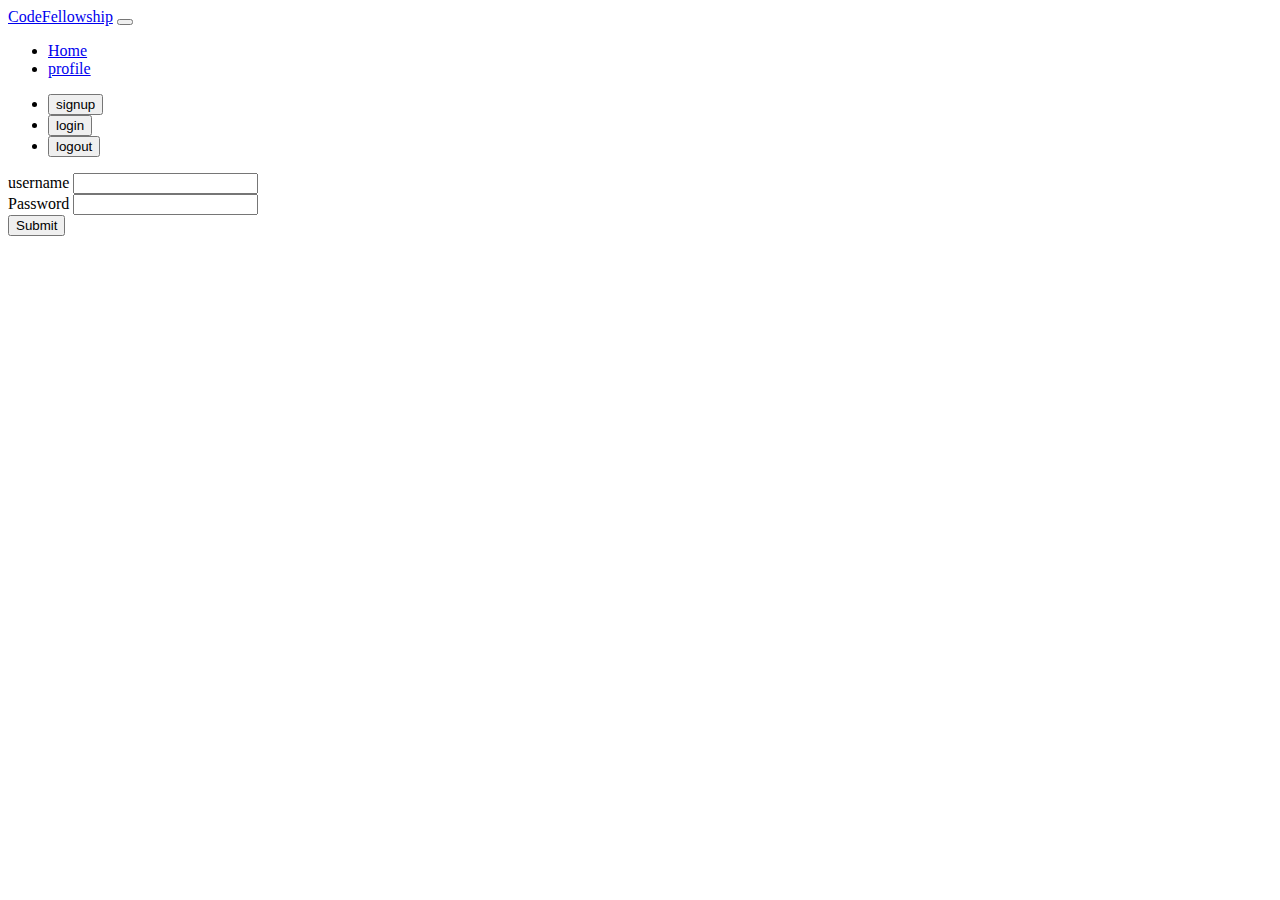
==== codefellowship/src/main/resources/templates/login.html @ 365403ba "add lab 16" ====
<!DOCTYPE html>
<html xmlns:th="http://www.thymeleaf.org" xmlns:sec="http://www.w3.org/1999/xhtml" lang="en">
<head>
    <meta charset="UTF-8">
    <title>Title</title>
    <link href="https://cdn.jsdelivr.net/npm/bootstrap@5.1.0/dist/css/bootstrap.min.css" rel="stylesheet" integrity="sha384-KyZXEAg3QhqLMpG8r+8fhAXLRk2vvoC2f3B09zVXn8CA5QIVfZOJ3BCsw2P0p/We" crossorigin="anonymous">
    <link th:href="@{/style.css}" rel="stylesheet" />
</head>
<body>
<!--start navbar-->
<nav class="navbar navbar-expand-lg navbar-dark bg-dark pt-3 pb-3">
    <div class="container">
        <a class="navbar-brand" href="#">CodeFellowship</a>
        <button class="navbar-toggler" type="button" data-bs-toggle="collapse" data-bs-target="#navbarNav" aria-controls="navbarNav" aria-expanded="false" aria-label="Toggle navigation">
            <span class="navbar-toggler-icon"></span>
        </button>
        <div class="collapse navbar-collapse" id="navbarNav">
            <ul class="navbar-nav m-auto">
                <li class="nav-item">
                    <a class="nav-link active" aria-current="page" href="/">Home</a>
                </li>
                <li class="nav-item" sec:authorize = "isAuthenticated()">
                    <a class="nav-link" href="/profile">profile</a>
                </li>

            </ul>
            <ul class="navbar-nav w-15">
                <li class="nav-item me-1" sec:authorize = "!isAuthenticated()">
                    <form action="/signup" method="get">
                        <input type="submit" value="signup" class="btn btn-warning">
                    </form>
                </li>
                <li class="nav-item" sec:authorize = "!isAuthenticated()">
                    <form action="/login" method="get">
                        <input type="submit" value="login" class="btn btn-warning">
                    </form>
                </li>
                <li class="nav-item" sec:authorize = "isAuthenticated()">
                    <form action="/perform_logout" method="post">
                        <input type="submit" value="logout" class="btn btn-warning">
                    </form>
                </li>

            </ul>
        </div>
    </div>
</nav>

<!--end navbar-->
<div class="signup">
    <div class="container">
        <div class="row">
            <div class="col">
                <form action="/perform_login" method="post">
                    <div class="mb-3">
                        <label for="username" class="form-label">username</label>
                        <input type="text" name="username" class="form-control" id="username" aria-describedby="emailHelp">
                    </div>

                    <div class="mb-3">
                        <label for="password" class="form-label">Password</label>
                        <input name="password" type="password" class="form-control" id="password">
                    </div>

                    <button type="submit" class="btn btn-primary">Submit</button>

                </form>
            </div>
            <div class="col"></div>
        </div>
    </div>
</div>


<script src="https://cdn.jsdelivr.net/npm/bootstrap@5.1.0/dist/js/bootstrap.bundle.min.js" integrity="sha384-U1DAWAznBHeqEIlVSCgzq+c9gqGAJn5c/t99JyeKa9xxaYpSvHU5awsuZVVFIhvj" crossorigin="anonymous"></script>
</body>
</html>
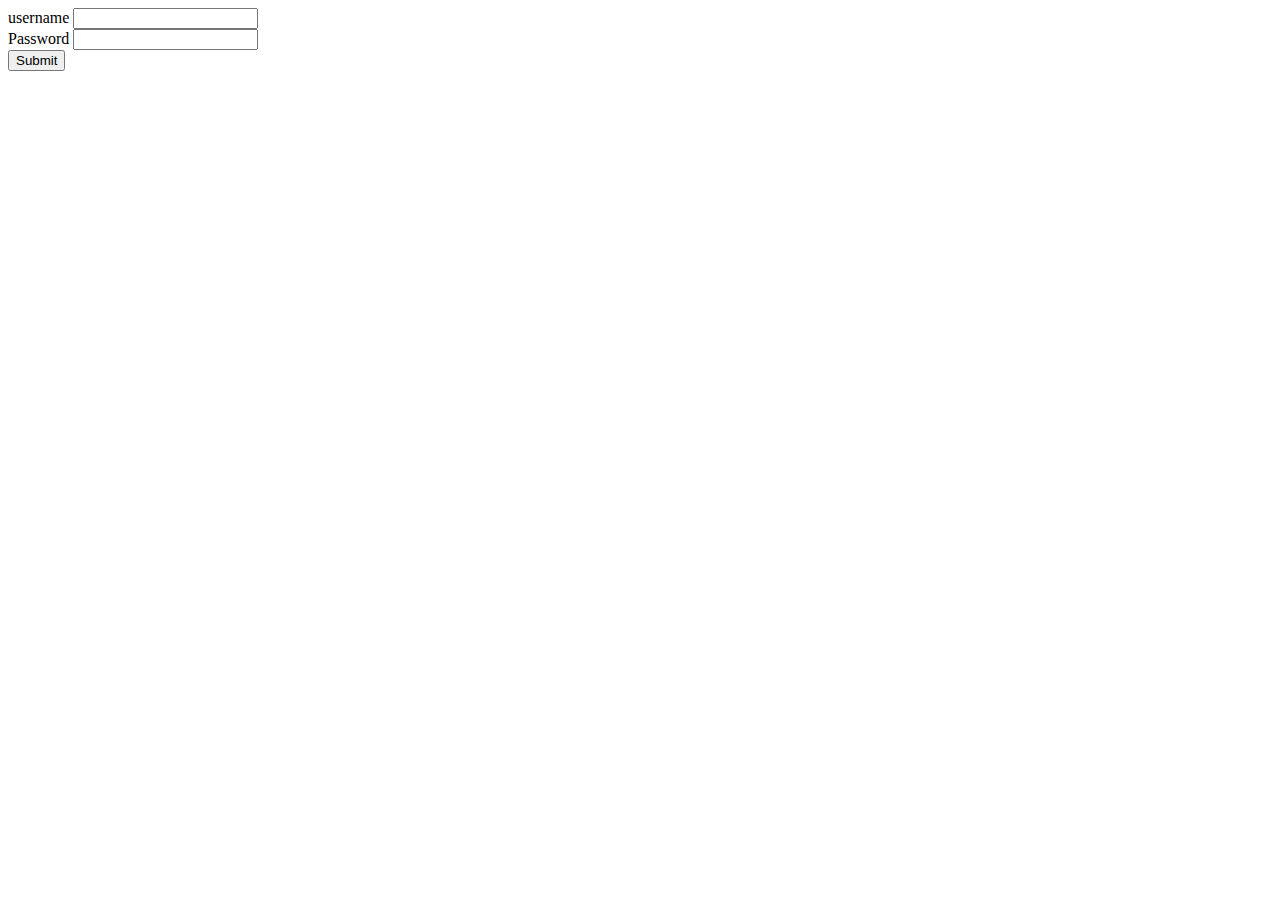
==== commit 44796e1a: "lab 17" ====
--- a/codefellowship/src/main/resources/templates/login.html
+++ b/codefellowship/src/main/resources/templates/login.html
@@ -8,44 +8,7 @@
 </head>
 <body>
 <!--start navbar-->
-<nav class="navbar navbar-expand-lg navbar-dark bg-dark pt-3 pb-3">
-    <div class="container">
-        <a class="navbar-brand" href="#">CodeFellowship</a>
-        <button class="navbar-toggler" type="button" data-bs-toggle="collapse" data-bs-target="#navbarNav" aria-controls="navbarNav" aria-expanded="false" aria-label="Toggle navigation">
-            <span class="navbar-toggler-icon"></span>
-        </button>
-        <div class="collapse navbar-collapse" id="navbarNav">
-            <ul class="navbar-nav m-auto">
-                <li class="nav-item">
-                    <a class="nav-link active" aria-current="page" href="/">Home</a>
-                </li>
-                <li class="nav-item" sec:authorize = "isAuthenticated()">
-                    <a class="nav-link" href="/profile">profile</a>
-                </li>
-
-            </ul>
-            <ul class="navbar-nav w-15">
-                <li class="nav-item me-1" sec:authorize = "!isAuthenticated()">
-                    <form action="/signup" method="get">
-                        <input type="submit" value="signup" class="btn btn-warning">
-                    </form>
-                </li>
-                <li class="nav-item" sec:authorize = "!isAuthenticated()">
-                    <form action="/login" method="get">
-                        <input type="submit" value="login" class="btn btn-warning">
-                    </form>
-                </li>
-                <li class="nav-item" sec:authorize = "isAuthenticated()">
-                    <form action="/perform_logout" method="post">
-                        <input type="submit" value="logout" class="btn btn-warning">
-                    </form>
-                </li>
-
-            </ul>
-        </div>
-    </div>
-</nav>
-
+<nav th:replace="fragments/navbar :: navbar"></nav>
 <!--end navbar-->
 <div class="signup">
     <div class="container">
